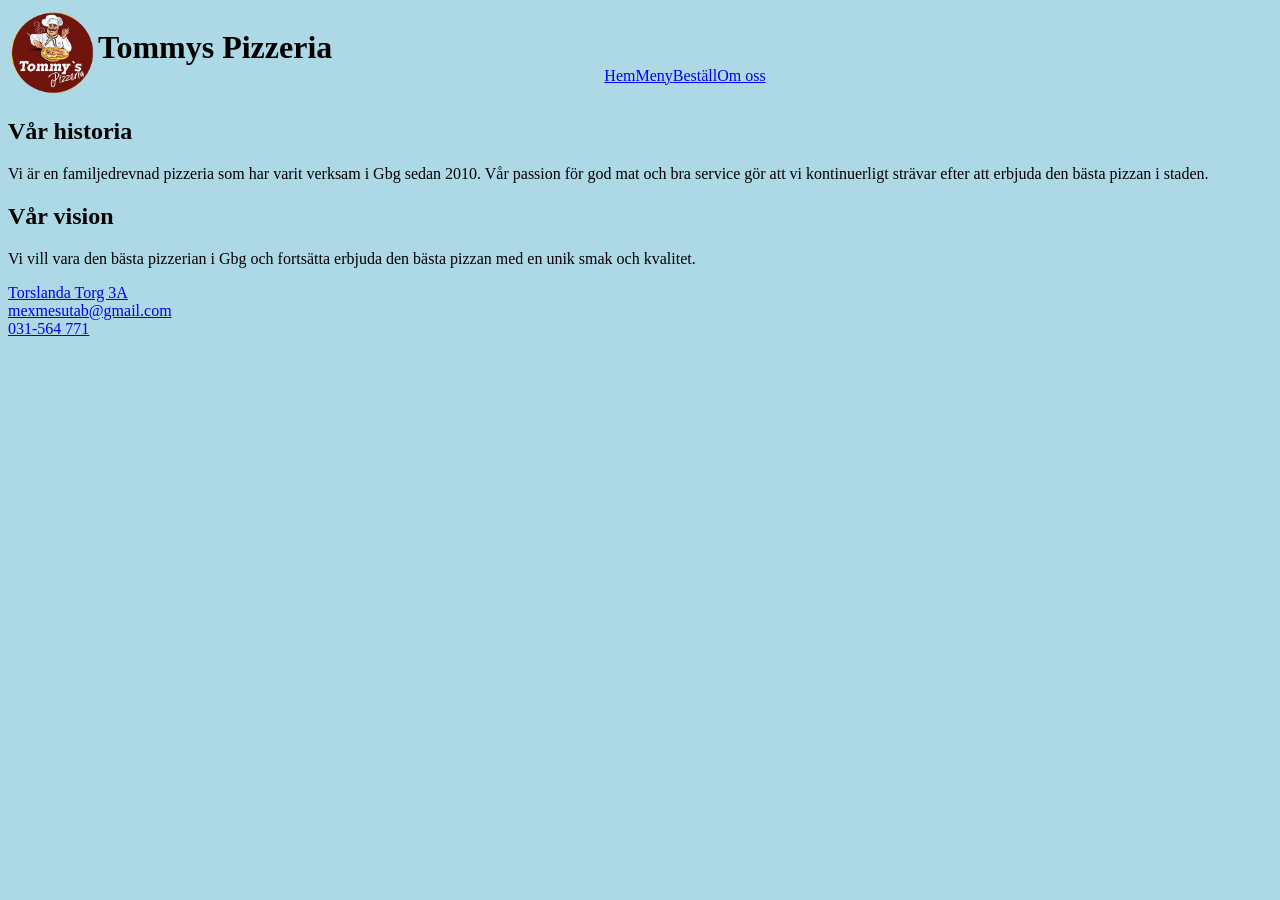
==== about.html @ 9d867b89 "15/4" ====
<!DOCTYPE html>
<html lang="sv">
<head>
  <meta charset="UTF-8">
  <meta name="viewport" content="width=device-width, initial-scale=1.0">
  <link rel="stylesheet" href="css/style.css">
  <title>Tommys Pizzeria</title>
</head>

<body>
  <div id="wrappera">
    <header>
      <h1>Tommys Pizzeria</h1>

      <img src="img/icons and logos/logo.png" alt="logga" id="logo">

      <button class="menu-btn">
        <img src="img/icons and logos/menu_icon.png" alt="menu icon">
      </button>

      <nav>
        <a href="index.html" class="navbuttons">Hem</a>
        <a href="menu.html" class="navbuttons">Meny</a>
        <a href="order.html" class="navbuttons">Beställ</a>
        <a href="about.html" class="navbuttons">Om oss</a>
      </nav>
    </header>

    <main>
      <section>
        <h2>Vår historia</h2>
        <p>Vi är en familjedrevnad pizzeria som har varit verksam i Gbg sedan 2010. Vår passion för god mat och bra service gör att vi kontinuerligt strävar efter att erbjuda den bästa pizzan i staden.</p>
      </section>
      <section>
        <h2>Vår vision</h2>
        <p>Vi vill vara den bästa pizzerian i Gbg och fortsätta erbjuda den bästa pizzan med en unik smak och kvalitet.</p>
      </section>
    </main>

    <footer>
      <div>
        <a href="https://www.google.com/maps/place/Nordenski%C3%B6ldsgatan+1,+413+09+G%C3%B6teborgs" class="linktext">
          <span>Torslanda Torg 3A</span>
        </a>
      </div>
      <div>
        <a href="mailto:mexmesutab@gmail.com" class="linktext">
          <span>mexmesutab@gmail.com</span>
        </a>
      </div>
      <div>
        <a href="tel:031564771" class="linktext">
          <span>031-564 771</span>
        </a>
      </div>
    </footer>
  </div>
</body>
</html>
---- css/style.css ----
main {
    grid-area: mn;
}

footer {
    grid-area: ft;
}

.menu-btn img {
  width: 100%;
  height: 100%;
}

/* mobil */
@media screen and (max-width: 1000px) {
    body {
        background-color: lightgreen;
  }
    header {
        grid-area: tp;
        height: 100%;
        width: 100%;

        display: grid;
        grid-template-areas:
        "mb hd lg";
        grid-template-columns: 15vw 1fr 15vw;
  }
    h1 {
        grid-area: hd;
  }
    #logo {
        grid-area: lg;

        width: 15vw;
        height: 15vw;
}
    nav  {
        display: none;
    } 
    .menu-btn {
        grid-area: mb;

        width: 10vw;
        height: 10vw;
    }


    #wrapperi {
        height: 100vh;

        display: grid;
        grid-template-areas:
        "tp"
        "mn"
        "ft";
        grid-template-rows: 10vh 1fr 5vh;
}
    #wrapperm {
        height: 100vh;

        display: grid;
        grid-template-areas:
        "tp"
        "mn"
        "ft";
        grid-template-rows: 10vh 1fr 5vh;
}
    #wrappera {
        height: 100vh;

        display: grid;
        grid-template-areas:
        "tp"
        "mn"
        "ft";
        grid-template-rows: 10vh 1fr 5vh;
}
    #wrapperc {

        display: grid;
        grid-template-areas:
        ;
}

}

/* desktop */
@media screen and (min-width: 1000px) {
    body {
        background-color: lightblue;
}

    header {
        grid-area: tp;
        height: 100%;
        width: 100%;

        display: grid;
        grid-template-areas:
        "lg hd"
        "lg nv";
        grid-template-columns: 10vh 1fr;
        grid-template-rows: 5vh 5vh;
  }
    h1 {
        grid-area: hd;
  }
    #logo {
        grid-area: lg;

        width: 10vh;
        height: 10vh;
}
    nav  {
        grid-area: nv;

        display: flex;
        justify-content: center;
        align-items: center;
    } 
    .menu-btn {
        display: none;
    }


    #wrapperi {
        height: 100vh;

        display: grid;
        grid-template-areas:
        "tp"
        "mn"
        "ft";
        grid-template-rows: 10vh 1fr 5vh;
}
    #wrapperm {

        display: grid;
        grid-template-areas:
        "tp"
        "mn"
        "ft";
        grid-template-rows: 10vh 1fr 5vh;
}
    #wrappera {

        display: grid;
        grid-template-areas:
        "tp"
        "mn"
        "ft";
        grid-template-rows: 10vh 1fr 5vh;
}
    #wrapperc {

        display: grid;
        grid-template-areas:
        ;
}

}
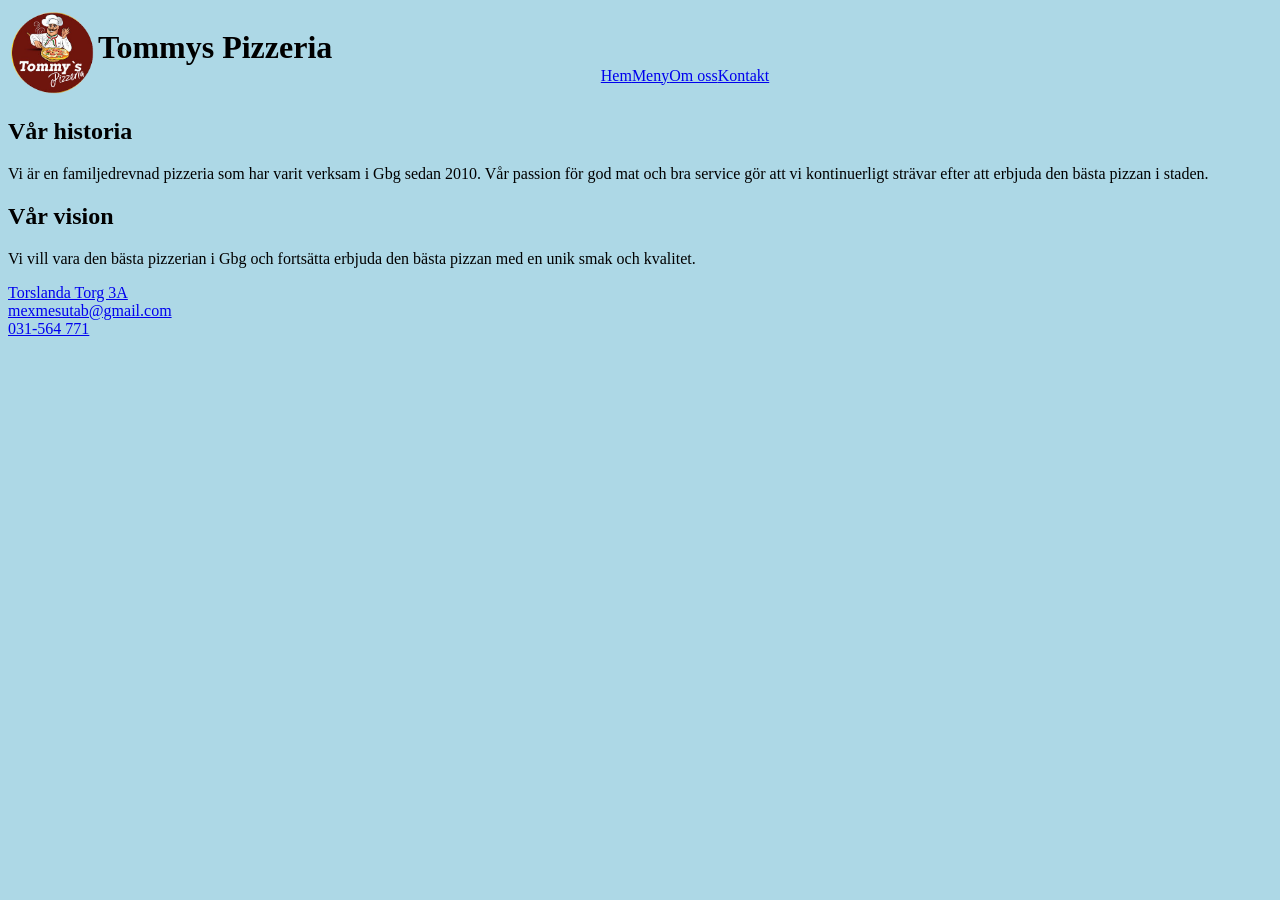
==== commit e5eade4c: "17/4" ====
--- a/about.html
+++ b/about.html
@@ -5,6 +5,7 @@
   <meta name="viewport" content="width=device-width, initial-scale=1.0">
   <link rel="stylesheet" href="css/style.css">
   <title>Tommys Pizzeria</title>
+  <link rel="icon" type="image/x-icon" href="img/icons and logos/logo.png">
 </head>
 
 <body>
@@ -21,8 +22,8 @@
       <nav>
         <a href="index.html" class="navbuttons">Hem</a>
         <a href="menu.html" class="navbuttons">Meny</a>
-        <a href="order.html" class="navbuttons">Beställ</a>
         <a href="about.html" class="navbuttons">Om oss</a>
+        <a href="contact.html" class="navbuttons">Kontakt</a>
       </nav>
     </header>
 
--- a/css/style.css
+++ b/css/style.css
@@ -156,7 +156,10 @@
 
         display: grid;
         grid-template-areas:
-        ;
+        "tp"
+        "mn"
+        "ft";
+        grid-template-rows: 10vh 1fr 5vh;
 }
 
 }
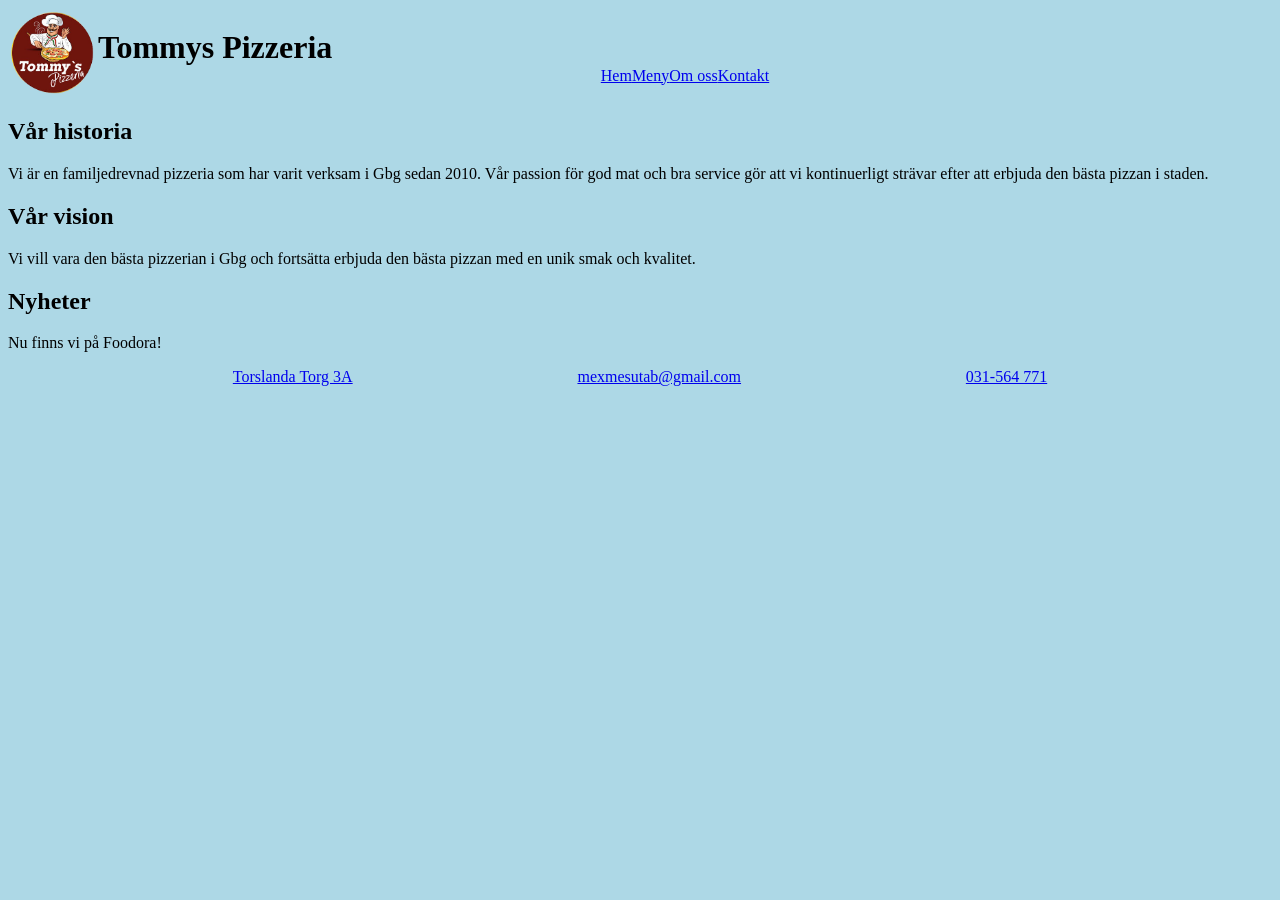
==== commit 284644ef: "20/4" ====
--- a/about.html
+++ b/about.html
@@ -5,7 +5,7 @@
   <meta name="viewport" content="width=device-width, initial-scale=1.0">
   <link rel="stylesheet" href="css/style.css">
   <title>Tommys Pizzeria</title>
-  <link rel="icon" type="image/x-icon" href="img/icons and logos/logo.png">
+  <link rel="icon" type="image/x-icon" href="img/icons/logo.png">
 </head>
 
 <body>
@@ -13,10 +13,10 @@
     <header>
       <h1>Tommys Pizzeria</h1>
 
-      <img src="img/icons and logos/logo.png" alt="logga" id="logo">
+      <img src="img/icons/logo.png" alt="Logga" id="logo">
 
       <button class="menu-btn">
-        <img src="img/icons and logos/menu_icon.png" alt="menu icon">
+        <img src="img/icons/menu_icon.png" alt="menu icon">
       </button>
 
       <nav>
@@ -31,10 +31,15 @@
       <section>
         <h2>Vår historia</h2>
         <p>Vi är en familjedrevnad pizzeria som har varit verksam i Gbg sedan 2010. Vår passion för god mat och bra service gör att vi kontinuerligt strävar efter att erbjuda den bästa pizzan i staden.</p>
+        <h2>Vår vision</h2>
+        <p>Vi vill vara den bästa pizzerian i Gbg och fortsätta erbjuda den bästa pizzan med en unik smak och kvalitet.</p>
       </section>
       <section>
-        <h2>Vår vision</h2>
-        <p>Vi vill vara den bästa pizzerian i Gbg och fortsätta erbjuda den bästa pizzan med en unik smak och kvalitet.</p>
+        <h2>Nyheter</h2>
+        <p>Nu finns vi på Foodora!</p>
+      </section>
+      <section>
+
       </section>
     </main>
 
--- a/css/style.css
+++ b/css/style.css
@@ -4,11 +4,22 @@
 
 footer {
     grid-area: ft;
+    display: flex;
+    justify-content: space-evenly;
 }
 
 .menu-btn img {
   width: 100%;
   height: 100%;
+}
+
+.socialIcon {
+    height: 18px;;
+}
+
+iframe {
+    width: 50%;
+    height: 450px;
 }
 
 /* mobil */
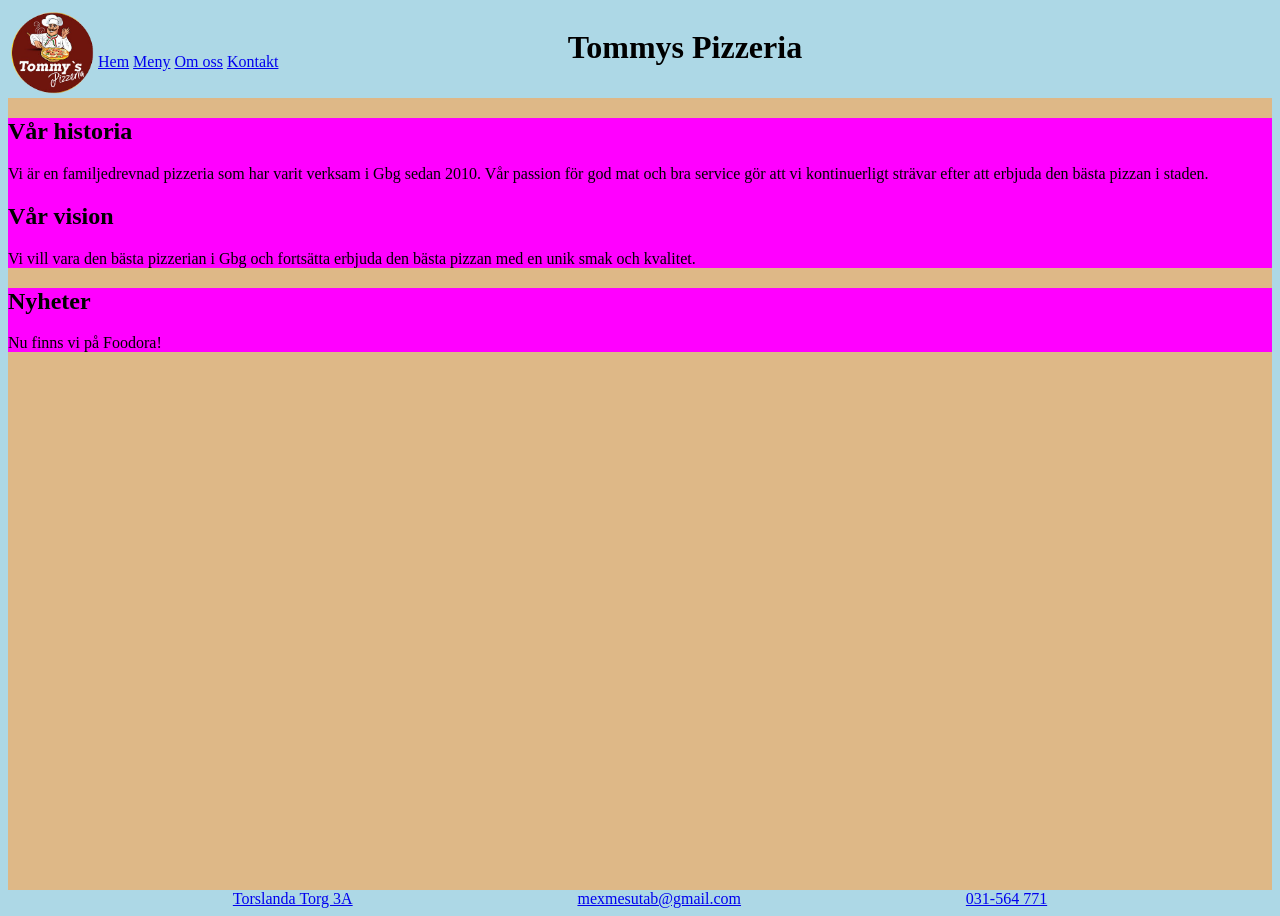
==== commit 55dd1527: "24/4.2" ====
--- a/about.html
+++ b/about.html
@@ -61,5 +61,6 @@
       </div>
     </footer>
   </div>
+  <script src="js/main.js"></script>
 </body>
 </html>
--- a/css/style.css
+++ b/css/style.css
@@ -1,5 +1,18 @@
 main {
     grid-area: mn;
+    background-color: burlywood;
+}
+
+section {
+    background-color: magenta;
+}
+
+#mobilenav.show {
+    left: 0;
+}
+
+.fade-layer.visible {
+    display: block;
 }
 
 footer {
@@ -13,10 +26,6 @@
   height: 100%;
 }
 
-.socialIcon {
-    height: 18px;;
-}
-
 iframe {
     width: 50%;
     height: 450px;
@@ -39,6 +48,7 @@
   }
     h1 {
         grid-area: hd;
+        justify-content: center;
   }
     #logo {
         grid-area: lg;
@@ -46,9 +56,30 @@
         width: 15vw;
         height: 15vw;
 }
-    nav  {
-        display: none;
-    } 
+    #desktopnav  {
+        display: none;
+    }
+    #mobilenav {
+        height: 100vh;
+        width: 80vw;
+        background: hotpink;
+        position: fixed;
+        top: 0;
+        left: -90vw;
+        transition: left 0.3s;
+        box-shadow: 10px 0px 21px -10px rgba(0,0,0,0.75);
+        z-index: 10;
+    }
+    .fade-layer{
+        position: fixed;
+        top: 0;
+        left: 0;
+        right: 0;
+        bottom: 0;
+        background-color: rgba(0,0,0,0.5);
+        display: none;
+        z-index: 5;
+    }
     .menu-btn {
         grid-area: mb;
 
@@ -91,7 +122,9 @@
 
         display: grid;
         grid-template-areas:
-        ;
+        "tp"
+        "mn"
+        "ft";
 }
 
 }
@@ -116,6 +149,8 @@
   }
     h1 {
         grid-area: hd;
+        display: flex;
+        justify-content: center;
   }
     #logo {
         grid-area: lg;
@@ -123,17 +158,37 @@
         width: 10vh;
         height: 10vh;
 }
-    nav  {
+    #desktopnav  {
         grid-area: nv;
 
         display: flex;
         justify-content: center;
         align-items: center;
-    } 
+    }
+    #mobilenav {
+        display: none;
+    }
+    .fade-layer{
+        display: none;
+    }
     .menu-btn {
         display: none;
     }
 
+    #maini {
+        background-image: url('../img/backgrounds/backgroun1_org.jpeg');
+        background-size: cover;
+        background-position: center;
+    }
+
+    #meny{
+        display: flex;
+    }
+    .menu-item {
+        background-color:lightcoral;
+        width: 20vw;
+    }
+
 
     #wrapperi {
         height: 100vh;
@@ -143,34 +198,37 @@
         "tp"
         "mn"
         "ft";
-        grid-template-rows: 10vh 1fr 5vh;
+        grid-template-rows: 10vh 1fr 2vh;
 }
     #wrapperm {
-
-        display: grid;
-        grid-template-areas:
-        "tp"
-        "mn"
-        "ft";
-        grid-template-rows: 10vh 1fr 5vh;
+        height: 100vh;
+
+        display: grid;
+        grid-template-areas:
+        "tp"
+        "mn"
+        "ft";
+        grid-template-rows: 10vh 1fr 2vh;
 }
     #wrappera {
-
-        display: grid;
-        grid-template-areas:
-        "tp"
-        "mn"
-        "ft";
-        grid-template-rows: 10vh 1fr 5vh;
+        height: 100vh;
+
+        display: grid;
+        grid-template-areas:
+        "tp"
+        "mn"
+        "ft";
+        grid-template-rows: 10vh 1fr 2vh;
 }
     #wrapperc {
-
-        display: grid;
-        grid-template-areas:
-        "tp"
-        "mn"
-        "ft";
-        grid-template-rows: 10vh 1fr 5vh;
+        height: 100vh;
+
+        display: grid;
+        grid-template-areas:
+        "tp"
+        "mn"
+        "ft";
+        grid-template-rows: 10vh 1fr 2vh;
 }
 
 }
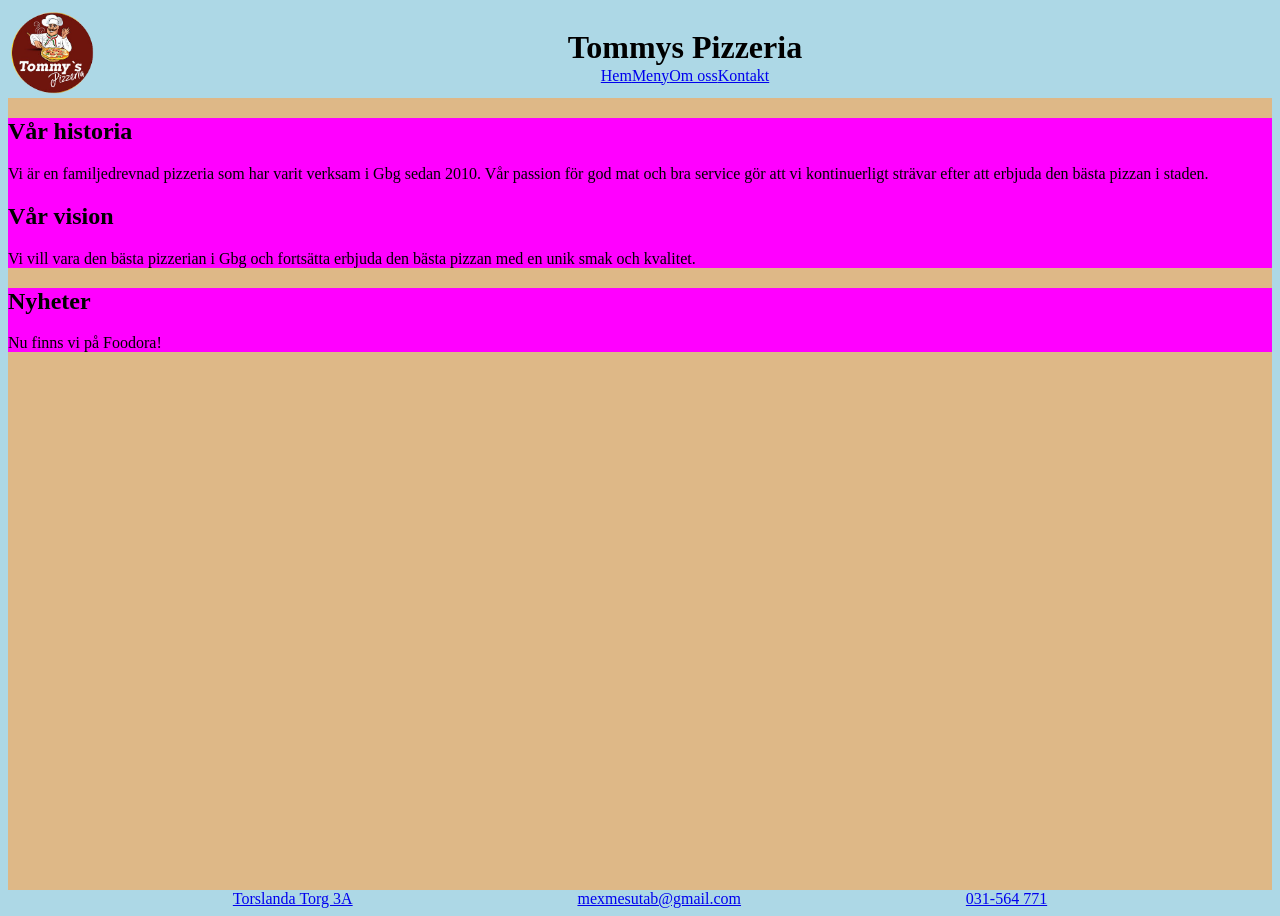
==== commit 9b30adbd: "24/4.4" ====
--- a/about.html
+++ b/about.html
@@ -9,6 +9,15 @@
 </head>
 
 <body>
+  <div class="fade-layer"></div>
+
+  <nav id="mobilenav">
+    <a href="index.html" class="navbuttons">Hem</a>
+    <a href="menu.html" class="navbuttons">Meny</a>
+    <a href="about.html" class="navbuttons">Om oss</a>
+    <a href="contact.html" class="navbuttons">Kontakt</a>
+  </nav>
+
   <div id="wrappera">
     <header>
       <h1>Tommys Pizzeria</h1>
@@ -19,7 +28,7 @@
         <img src="img/icons/menu_icon.png" alt="menu icon">
       </button>
 
-      <nav>
+      <nav id="desktopnav">
         <a href="index.html" class="navbuttons">Hem</a>
         <a href="menu.html" class="navbuttons">Meny</a>
         <a href="about.html" class="navbuttons">Om oss</a>
--- a/css/style.css
+++ b/css/style.css
@@ -9,6 +9,10 @@
 
 #mobilenav.show {
     left: 0;
+}
+
+.socialIcon {
+    height: 18px;;
 }
 
 .fade-layer.visible {
@@ -176,7 +180,7 @@
     }
 
     #maini {
-        background-image: url('../img/backgrounds/backgroun1_org.jpeg');
+        background-image: url('../img/backgrounds/background1.jpg');
         background-size: cover;
         background-position: center;
     }
@@ -186,7 +190,6 @@
     }
     .menu-item {
         background-color:lightcoral;
-        width: 20vw;
     }
 
 
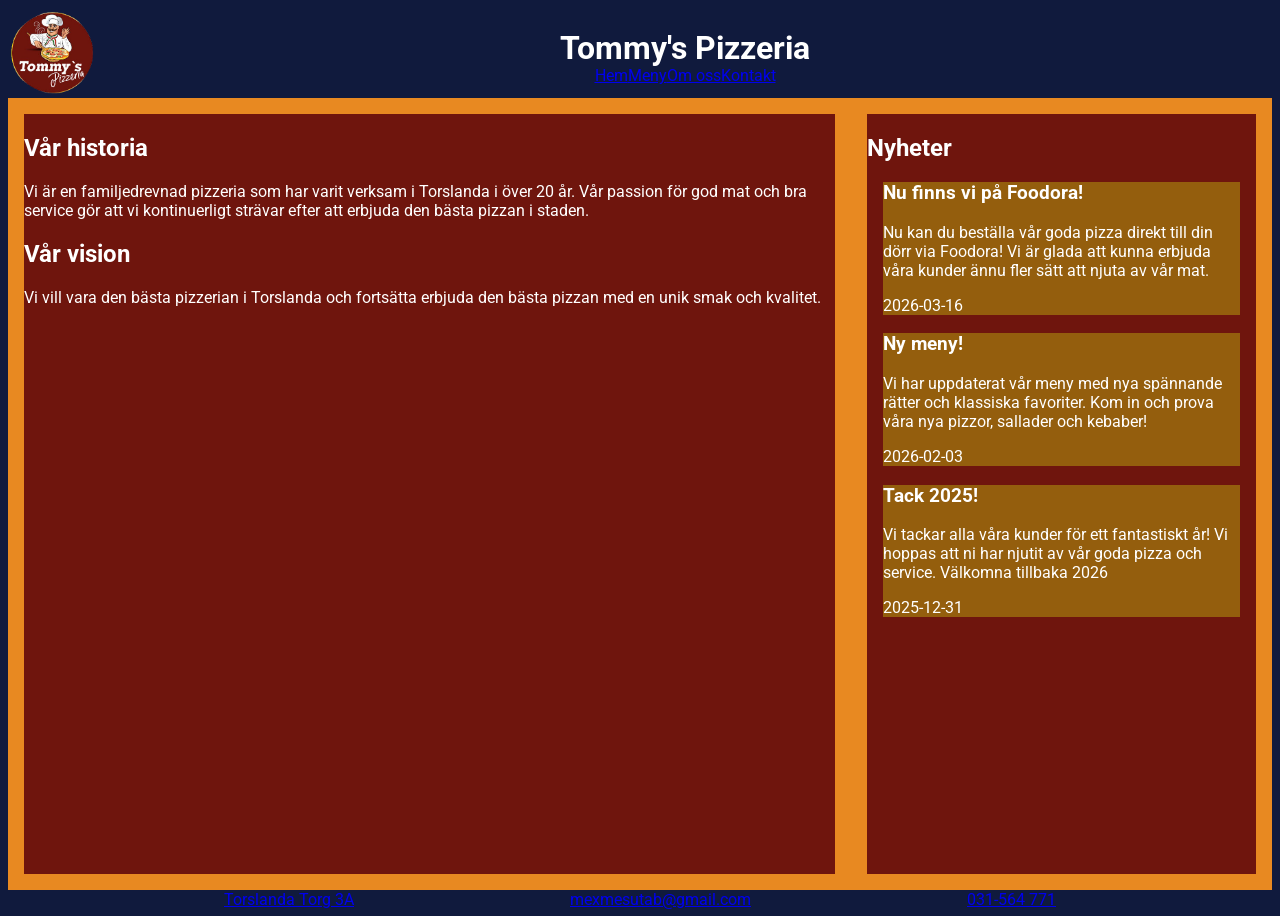
==== commit aa1ffa40: "25/4" ====
--- a/about.html
+++ b/about.html
@@ -4,8 +4,10 @@
   <meta charset="UTF-8">
   <meta name="viewport" content="width=device-width, initial-scale=1.0">
   <link rel="stylesheet" href="css/style.css">
-  <title>Tommys Pizzeria</title>
+  <title>Tommy's Pizzeria</title>
   <link rel="icon" type="image/x-icon" href="img/icons/logo.png">
+  <link href="https://fonts.googleapis.com/css2?family=Roboto&display=swap" rel="stylesheet">
+  <link href="https://fonts.googleapis.com/icon?family=Material+Icons" rel="stylesheet">
 </head>
 
 <body>
@@ -20,13 +22,13 @@
 
   <div id="wrappera">
     <header>
-      <h1>Tommys Pizzeria</h1>
+      <h1>Tommy's Pizzeria</h1>
 
       <img src="img/icons/logo.png" alt="Logga" id="logo">
 
-      <button class="menu-btn">
-        <img src="img/icons/menu_icon.png" alt="menu icon">
-      </button>
+      <div class="menu-btn">
+        <i class="material-icons">menu</i>
+      </div>
 
       <nav id="desktopnav">
         <a href="index.html" class="navbuttons">Hem</a>
@@ -36,19 +38,30 @@
       </nav>
     </header>
 
-    <main>
-      <section>
+    <main id="main-about">
+      <section id="history">
         <h2>Vår historia</h2>
-        <p>Vi är en familjedrevnad pizzeria som har varit verksam i Gbg sedan 2010. Vår passion för god mat och bra service gör att vi kontinuerligt strävar efter att erbjuda den bästa pizzan i staden.</p>
+        <p>Vi är en familjedrevnad pizzeria som har varit verksam i Torslanda i över 20 år. Vår passion för god mat och bra service gör att vi kontinuerligt strävar efter att erbjuda den bästa pizzan i staden.</p>
         <h2>Vår vision</h2>
-        <p>Vi vill vara den bästa pizzerian i Gbg och fortsätta erbjuda den bästa pizzan med en unik smak och kvalitet.</p>
+        <p>Vi vill vara den bästa pizzerian i Torslanda och fortsätta erbjuda den bästa pizzan med en unik smak och kvalitet.</p>
       </section>
-      <section>
+      <section id="news">
         <h2>Nyheter</h2>
-        <p>Nu finns vi på Foodora!</p>
-      </section>
-      <section>
-
+        <article>
+          <h3>Nu finns vi på Foodora!</h3>
+          <p>Nu kan du beställa vår goda pizza direkt till din dörr via Foodora! Vi är glada att kunna erbjuda våra kunder ännu fler sätt att njuta av vår mat.</p>
+          <p>2026-03-16</p>
+        </article>
+        <article>
+          <h3>Ny meny!</h3>
+          <p>Vi har uppdaterat vår meny med nya spännande rätter och klassiska favoriter. Kom in och prova våra nya pizzor, sallader och kebaber!</p>
+          <p>2026-02-03</p>
+        </article>
+        <article>
+          <h3>Tack 2025!</h3>
+          <p>Vi tackar alla våra kunder för ett fantastiskt år! Vi hoppas att ni har njutit av vår goda pizza och service. Välkomna tillbaka 2026</p>
+          <p>2025-12-31</p>
+        </article>
       </section>
     </main>
 
--- a/css/style.css
+++ b/css/style.css
@@ -1,10 +1,31 @@
+:root {
+    --primary-clr: #6f150d;
+    --secondary-clr: #e88921;
+    --accent-clr: #945e0d;
+    --background-clr: #101a3d;
+    --text-clr1: #333;
+    --text-clr2: #ffffff;
+    --font-main: 'Roboto', sans-serif;
+}
+
+body {
+    font-family: var(--font-main);
+    color: var(--text-clr2);
+    background-color: var(--background-clr);
+}
+
 main {
     grid-area: mn;
-    background-color: burlywood;
+    background-color: var(--secondary-clr);
 }
 
 section {
-    background-color: magenta;
+    background-color: var(--primary-clr);
+    margin: 1rem;
+}
+article {
+    background-color: var(--accent-clr);
+    margin: 1rem;
 }
 
 #mobilenav.show {
@@ -35,11 +56,11 @@
     height: 450px;
 }
 
+/* Temporary */
+
 /* mobil */
 @media screen and (max-width: 1000px) {
-    body {
-        background-color: lightgreen;
-  }
+    /* Header */
     header {
         grid-area: tp;
         height: 100%;
@@ -66,7 +87,7 @@
     #mobilenav {
         height: 100vh;
         width: 80vw;
-        background: hotpink;
+        background: var(--background-clr);
         position: fixed;
         top: 0;
         left: -90vw;
@@ -86,15 +107,55 @@
     }
     .menu-btn {
         grid-area: mb;
-
         width: 10vw;
         height: 10vw;
     }
-
-
+    .menu-btn i {
+        width: 100%;
+        height: 100%;
+        display: flex;
+        align-items: center;
+        justify-content: center;
+        font-size: 10vw;
+    }
+    
+    #kebabpizza {
+        grid-area: kp;
+    }
+    #inbakadpizza {
+        grid-area: ip;
+    }
+    #kebaber {
+        grid-area: kb;
+    }
+    #sallader {
+        grid-area: sd;
+    }
+    #meny{
+        display: grid;
+        grid-template-areas:
+        "kp"
+        "ip"
+        "kb"
+        "sd";
+    }
+    .menu-item {
+        display: flex;
+        flex-wrap: wrap;
+        justify-content: space-evenly;
+        gap: 1rem;
+        margin: 1rem;
+        width: 35%;
+    }
+    #menu-section {
+        display: flex;
+        flex-direction: column;
+        align-items: center;
+    }
+
+    /* Wrappers */
     #wrapperi {
         height: 100vh;
-
         display: grid;
         grid-template-areas:
         "tp"
@@ -104,7 +165,6 @@
 }
     #wrapperm {
         height: 100vh;
-
         display: grid;
         grid-template-areas:
         "tp"
@@ -114,7 +174,6 @@
 }
     #wrappera {
         height: 100vh;
-
         display: grid;
         grid-template-areas:
         "tp"
@@ -123,7 +182,7 @@
         grid-template-rows: 10vh 1fr 5vh;
 }
     #wrapperc {
-
+        height: 100vh;
         display: grid;
         grid-template-areas:
         "tp"
@@ -135,10 +194,7 @@
 
 /* desktop */
 @media screen and (min-width: 1000px) {
-    body {
-        background-color: lightblue;
-}
-
+    /* Header */
     header {
         grid-area: tp;
         height: 100%;
@@ -189,13 +245,54 @@
         display: flex;
     }
     .menu-item {
-        background-color:lightcoral;
-    }
-
-
+        /* background-color:lightcoral; */
+    }
+    /* Index */
+    /* Menu */
+    /* About */
+    #main-about {
+        display: grid;
+        grid-template-areas:
+        "hi ne";
+        grid-template-columns: 2fr 1fr;
+    }
+    #history {
+        grid-area: hi;
+    }
+    #news {
+        grid-area: ne;
+    }
+
+
+    /* Contact */
+    #main-contact {
+        display: grid;
+        grid-template-areas:
+        "op op lo"
+        "co so lo";
+        grid-template-columns: 1fr 1fr 2fr;
+        grid-template-rows: 1.5fr 1fr;
+    }
+    #location {
+        grid-area: lo;
+    }
+    #open {
+        grid-area: op;
+    }
+    #contacts {
+        grid-area: co;
+    }
+    #social {
+        grid-area: so;
+    }
+    #main-contact section {
+        margin: 1rem;
+        padding: 1rem;
+    }
+
+    /* Wrappers */
     #wrapperi {
         height: 100vh;
-
         display: grid;
         grid-template-areas:
         "tp"
@@ -205,7 +302,6 @@
 }
     #wrapperm {
         height: 100vh;
-
         display: grid;
         grid-template-areas:
         "tp"
@@ -215,7 +311,6 @@
 }
     #wrappera {
         height: 100vh;
-
         display: grid;
         grid-template-areas:
         "tp"
@@ -225,7 +320,6 @@
 }
     #wrapperc {
         height: 100vh;
-
         display: grid;
         grid-template-areas:
         "tp"
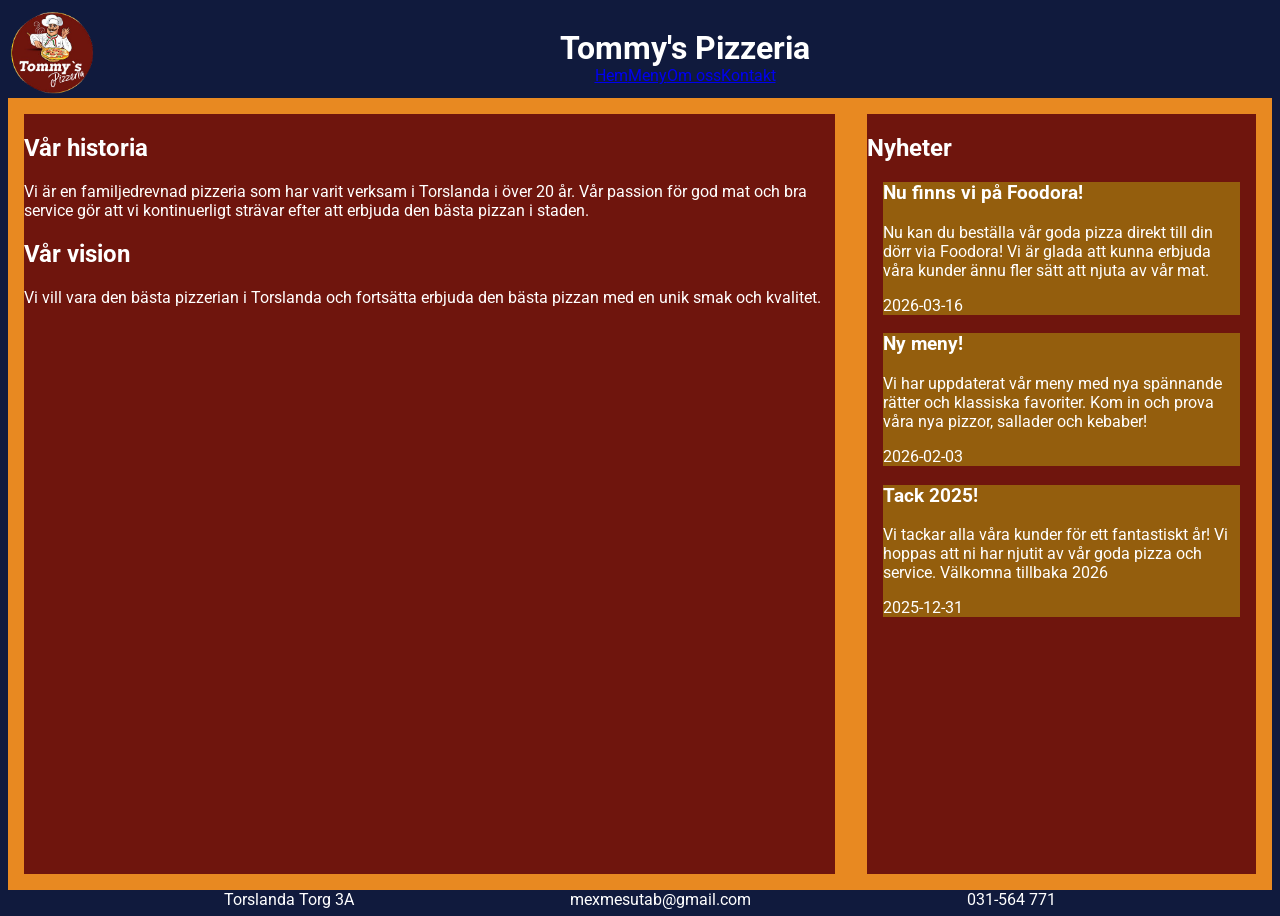
==== commit 503a1eaf: "Index typ klar" ====
--- a/about.html
+++ b/about.html
@@ -67,7 +67,7 @@
 
     <footer>
       <div>
-        <a href="https://www.google.com/maps/place/Nordenski%C3%B6ldsgatan+1,+413+09+G%C3%B6teborgs" class="linktext">
+        <a href="https://www.google.com/maps/search/Tommy's+Pizzeria+Torslanda" class="linktext">
           <span>Torslanda Torg 3A</span>
         </a>
       </div>
--- a/css/style.css
+++ b/css/style.css
@@ -8,6 +8,11 @@
     --font-main: 'Roboto', sans-serif;
 }
 
+.linktext {
+    text-decoration: none;
+    color: var(--text-clr2);
+}
+
 body {
     font-family: var(--font-main);
     color: var(--text-clr2);
@@ -46,17 +51,51 @@
     justify-content: space-evenly;
 }
 
-.menu-btn img {
-  width: 100%;
-  height: 100%;
-}
-
 iframe {
     width: 50%;
     height: 450px;
 }
 
 /* Temporary */
+.menu-item {
+    padding: 1rem;
+}
+
+/* Index */
+#call-button {
+    background-color: yellowgreen;
+    font-size: 2rem;
+    padding: 0.5rem;
+    border-radius: 1rem;
+    border: 0.25rem solid var(--primary-clr);
+}
+#menu-button {
+    background-color: var(--background-clr);
+    font-size: 2rem;
+    padding: 0.5rem;
+    border-radius: 1rem;
+    border: 0.25rem solid var(--primary-clr);
+}
+/* Menu */
+#kebabpizza {
+    grid-area: kp;
+}
+#inbakadpizza {
+    grid-area: ip;
+}
+#kebaber {
+    grid-area: kb;
+}
+#sallader {
+    grid-area: sd;
+}
+.menu-img {
+    width: 100%;
+    height: auto;
+    border-radius: 8px;
+}
+/* About */
+/* Contact */
 
 /* mobil */
 @media screen and (max-width: 1000px) {
@@ -77,8 +116,6 @@
   }
     #logo {
         grid-area: lg;
-
-        width: 15vw;
         height: 15vw;
 }
     #desktopnav  {
@@ -118,19 +155,18 @@
         justify-content: center;
         font-size: 10vw;
     }
-    
-    #kebabpizza {
-        grid-area: kp;
-    }
-    #inbakadpizza {
-        grid-area: ip;
-    }
-    #kebaber {
-        grid-area: kb;
-    }
-    #sallader {
-        grid-area: sd;
-    }
+    /* Index */
+    #main-index {
+        background-image: url('../img/backgrounds/background2.jpg');
+        background-size: cover;
+        background-position: center;
+        display: flex;
+        flex-direction: column;
+        justify-content: center;
+        /*justify-content: space-evenly;*/
+        align-items: center;
+    }
+    /* Menu */
     #meny{
         display: grid;
         grid-template-areas:
@@ -139,19 +175,8 @@
         "kb"
         "sd";
     }
-    .menu-item {
-        display: flex;
-        flex-wrap: wrap;
-        justify-content: space-evenly;
-        gap: 1rem;
-        margin: 1rem;
-        width: 35%;
-    }
-    #menu-section {
-        display: flex;
-        flex-direction: column;
-        align-items: center;
-    }
+    /* About */
+    /* Contact */
 
     /* Wrappers */
     #wrapperi {
@@ -235,20 +260,29 @@
         display: none;
     }
 
-    #maini {
+    
+    /* Index */
+    #main-index {
         background-image: url('../img/backgrounds/background1.jpg');
         background-size: cover;
         background-position: center;
-    }
-
-    #meny{
-        display: flex;
-    }
-    .menu-item {
-        /* background-color:lightcoral; */
-    }
-    /* Index */
+        display: flex;
+        flex-direction: column;
+        justify-content: center;
+        align-items: center;
+    }
     /* Menu */
+    #main-menu {
+        display: grid;
+        grid-template-areas:
+        "kp ip"
+        "kb sd";
+        grid-template-columns: 1fr 1fr;
+        grid-template-rows: 1fr 1fr;
+    }
+    #menu-item {
+        width: 21vw;;
+    }
     /* About */
     #main-about {
         display: grid;
@@ -262,8 +296,6 @@
     #news {
         grid-area: ne;
     }
-
-
     /* Contact */
     #main-contact {
         display: grid;
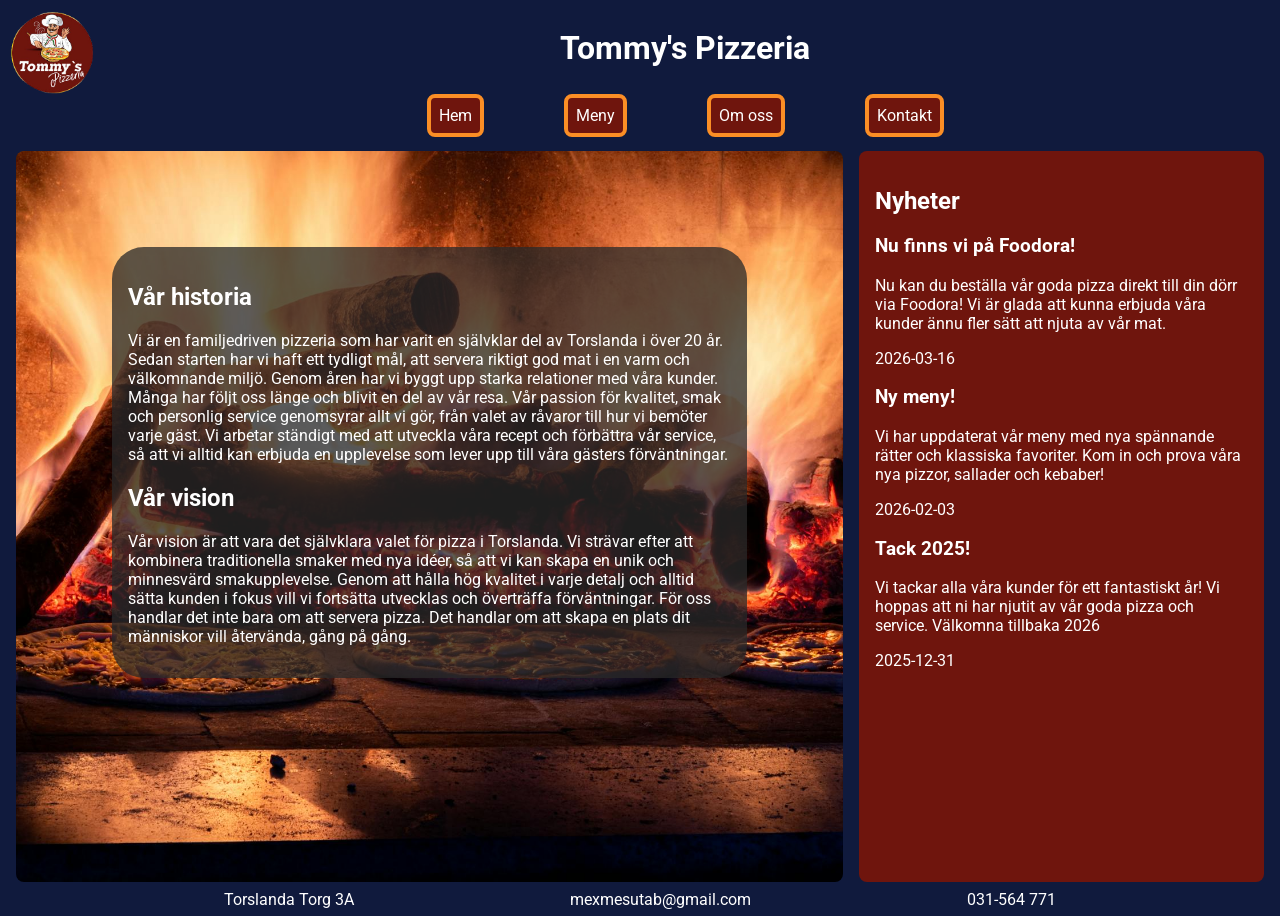
==== commit 36ed2654: "26/4" ====
--- a/about.html
+++ b/about.html
@@ -14,13 +14,23 @@
   <div class="fade-layer"></div>
 
   <nav id="mobilenav">
-    <a href="index.html" class="navbuttons">Hem</a>
-    <a href="menu.html" class="navbuttons">Meny</a>
-    <a href="about.html" class="navbuttons">Om oss</a>
-    <a href="contact.html" class="navbuttons">Kontakt</a>
+    <a href="index.html" class="navbuttons linktext">Hem</a>
+    <a href="menu.html" class="navbuttons linktext">Meny</a>
+    <a href="about.html" class="navbuttons linktext">Om oss</a>
+    <a href="contact.html" class="navbuttons linktext">Kontakt</a>
+
+    <a href="https://www.google.com/maps/search/Tommy's+Pizzeria+Torslanda" class="linktext">
+      <span>Torslanda Torg 3A</span>
+    </a>
+    <a href="mailto:mexmesutab@gmail.com" class="linktext">
+      <span>mexmesutab@gmail.com</span>
+    </a>
+    <a href="tel:031564771" class="linktext">
+      <span>031-564 771</span>
+    </a>
   </nav>
 
-  <div id="wrappera">
+  <div class="wrappers" id="wrapper-about">
     <header>
       <h1>Tommy's Pizzeria</h1>
 
@@ -31,19 +41,21 @@
       </div>
 
       <nav id="desktopnav">
-        <a href="index.html" class="navbuttons">Hem</a>
-        <a href="menu.html" class="navbuttons">Meny</a>
-        <a href="about.html" class="navbuttons">Om oss</a>
-        <a href="contact.html" class="navbuttons">Kontakt</a>
+        <a href="index.html" class="navbuttons linktext">Hem</a>
+        <a href="menu.html" class="navbuttons linktext">Meny</a>
+        <a href="about.html" class="navbuttons linktext">Om oss</a>
+        <a href="contact.html" class="navbuttons linktext">Kontakt</a>
       </nav>
     </header>
 
     <main id="main-about">
       <section id="history">
-        <h2>Vår historia</h2>
-        <p>Vi är en familjedrevnad pizzeria som har varit verksam i Torslanda i över 20 år. Vår passion för god mat och bra service gör att vi kontinuerligt strävar efter att erbjuda den bästa pizzan i staden.</p>
-        <h2>Vår vision</h2>
-        <p>Vi vill vara den bästa pizzerian i Torslanda och fortsätta erbjuda den bästa pizzan med en unik smak och kvalitet.</p>
+        <article>
+          <h2>Vår historia</h2>
+          <p>Vi är en familjedriven pizzeria som har varit en självklar del av Torslanda i över 20 år. Sedan starten har vi haft ett tydligt mål, att servera riktigt god mat i en varm och välkomnande miljö. Genom åren har vi byggt upp starka relationer med våra kunder. Många har följt oss länge och blivit en del av vår resa. Vår passion för kvalitet, smak och personlig service genomsyrar allt vi gör, från valet av råvaror till hur vi bemöter varje gäst. Vi arbetar ständigt med att utveckla våra recept och förbättra vår service, så att vi alltid kan erbjuda en upplevelse som lever upp till våra gästers förväntningar.</p>
+          <h2>Vår vision</h2>
+          <p>Vår vision är att vara det självklara valet för pizza i Torslanda. Vi strävar efter att kombinera traditionella smaker med nya idéer, så att vi kan skapa en unik och minnesvärd smakupplevelse. Genom att hålla hög kvalitet i varje detalj och alltid sätta kunden i fokus vill vi fortsätta utvecklas och överträffa förväntningar. För oss handlar det inte bara om att servera pizza. Det handlar om att skapa en plats dit människor vill återvända, gång på gång.</p>
+        </article>
       </section>
       <section id="news">
         <h2>Nyheter</h2>
--- a/css/style.css
+++ b/css/style.css
@@ -1,36 +1,33 @@
 :root {
     --primary-clr: #6f150d;
-    --secondary-clr: #e88921;
-    --accent-clr: #945e0d;
+    --secondary-clr: #fb8e25;
+    --accent-clr1: rgba(41, 41, 41, 0.75);
+    --accent-clr2: rgba(8, 120, 19, 0.75);
     --background-clr: #101a3d;
-    --text-clr1: #333;
-    --text-clr2: #ffffff;
+
+    --text-clr1: #ffffff;
+    --text-clr2: #333333;
     --font-main: 'Roboto', sans-serif;
+
+    --margin1: 1rem;
+    --padding1: 1rem;
+    --border-radius1: 0.5rem;
+    --border1: 0.25rem;
 }
 
 .linktext {
     text-decoration: none;
-    color: var(--text-clr2);
+    color: var(--text-clr1);
 }
 
 body {
     font-family: var(--font-main);
-    color: var(--text-clr2);
+    color: var(--text-clr1);
     background-color: var(--background-clr);
 }
 
 main {
     grid-area: mn;
-    background-color: var(--secondary-clr);
-}
-
-section {
-    background-color: var(--primary-clr);
-    margin: 1rem;
-}
-article {
-    background-color: var(--accent-clr);
-    margin: 1rem;
 }
 
 #mobilenav.show {
@@ -38,7 +35,7 @@
 }
 
 .socialIcon {
-    height: 18px;;
+    height: 1.2rem;
 }
 
 .fade-layer.visible {
@@ -51,30 +48,23 @@
     justify-content: space-evenly;
 }
 
-iframe {
-    width: 50%;
-    height: 450px;
-}
-
-/* Temporary */
-.menu-item {
-    padding: 1rem;
-}
-
 /* Index */
+#main-index {
+    gap: 2rem;
+}
 #call-button {
-    background-color: yellowgreen;
+    background-color: var(--accent-clr2);
     font-size: 2rem;
     padding: 0.5rem;
-    border-radius: 1rem;
-    border: 0.25rem solid var(--primary-clr);
+    border-radius: 5rem;
+    border: var(--border1) solid var(--secondary-clr);
 }
 #menu-button {
-    background-color: var(--background-clr);
+    background-color: var(--accent-clr1);
     font-size: 2rem;
     padding: 0.5rem;
-    border-radius: 1rem;
-    border: 0.25rem solid var(--primary-clr);
+    border-radius: 5rem;
+    border: var(--border1) solid var(--secondary-clr);
 }
 /* Menu */
 #kebabpizza {
@@ -92,10 +82,37 @@
 .menu-img {
     width: 100%;
     height: auto;
-    border-radius: 8px;
+    border-radius: 0.5rem;
 }
 /* About */
+#history {
+    grid-area: hi;
+    background-image: url('../img/backgrounds/background3.jpg');
+    background-size: cover;
+    background-position: center;
+}
+#history article {
+    background-color: var(--accent-clr1);
+    padding: 1rem;
+    margin: 5rem;
+    border-radius: 2rem;
+}
+#news {
+    grid-area: ne;
+}
 /* Contact */
+#location {
+    grid-area: lo;
+}
+#open {
+    grid-area: op;
+}
+#contacts {
+    grid-area: co;
+}
+#social {
+    grid-area: so;
+}
 
 /* mobil */
 @media screen and (max-width: 1000px) {
@@ -131,6 +148,13 @@
         transition: left 0.3s;
         box-shadow: 10px 0px 21px -10px rgba(0,0,0,0.75);
         z-index: 10;
+        display: flex;
+        flex-direction: column;
+    }
+    #mobilenav a {
+        font-size: 1.25rem;
+        gap: 1rem;
+        margin: 1rem;
     }
     .fade-layer{
         position: fixed;
@@ -167,54 +191,102 @@
         align-items: center;
     }
     /* Menu */
-    #meny{
+    #main-menu{
         display: grid;
         grid-template-areas:
         "kp"
         "ip"
         "kb"
         "sd";
+
+        gap: 1rem;
+    }
+    #main-menu section {
+        background-color: var(--primary-clr);
+    }
+    .menu-item {
+        padding: 1rem;
+        border: #fb8e25 solid 0.25rem;
+        border-radius: 0.5rem;
+    }
+    .menu-items {
+        display: flex;
+        flex-wrap: wrap;
+        justify-content: space-evenly;
+        gap: 0.25rem;
+        margin: 1rem;
+    }
+    .menu-section{
+        border-radius: 1rem;
+    }
+    .menu-section h2 {
+        text-align: center;
     }
     /* About */
+    #history {
+        padding: 0.5rem 0;
+        border-radius: 0.5rem;
+    }
+    #history article {
+        padding: 1rem;
+        margin: 0.5rem;
+        border-radius: 2rem;
+    }
     /* Contact */
-
+    #main-contact {
+        display: grid;
+        grid-template-areas:
+        "op op"
+        "lo lo"
+        "co so";
+        grid-template-rows: 1.5fr 1fr 1fr;
+
+        gap: 0.25rem;
+    }
+    section {
+        background-color: var(--primary-clr);
+        margin: 0.5rem;
+        padding: 1rem;
+        border-radius: var(--border-radius1);
+    }
+    #location {
+        display: flex;
+        flex-direction: column;
+        justify-content: space-evenly;
+    }
+    iframe {
+        width: 100%;
+        height: 90%;
+    }
+    #open {
+        display: flex;
+        flex-wrap: wrap;
+        justify-content: space-evenly;
+    }
+    #contacts {
+        display: flex;
+        flex-direction: column;
+        justify-content: space-evenly;
+    }
+    #social {
+        display: flex;
+        flex-direction: column;
+        justify-content: space-evenly;
+    }
+    
+    
     /* Wrappers */
-    #wrapperi {
+    footer {
+        display: none;
+    }
+    .wrappers {
         height: 100vh;
         display: grid;
         grid-template-areas:
         "tp"
-        "mn"
-        "ft";
-        grid-template-rows: 10vh 1fr 5vh;
-}
-    #wrapperm {
-        height: 100vh;
-        display: grid;
-        grid-template-areas:
-        "tp"
-        "mn"
-        "ft";
-        grid-template-rows: 10vh 1fr 5vh;
-}
-    #wrappera {
-        height: 100vh;
-        display: grid;
-        grid-template-areas:
-        "tp"
-        "mn"
-        "ft";
-        grid-template-rows: 10vh 1fr 5vh;
-}
-    #wrapperc {
-        height: 100vh;
-        display: grid;
-        grid-template-areas:
-        "tp"
-        "mn"
-        "ft";
-}
-
+        "mn";
+        grid-template-rows: 10vh 1fr;  
+    }
 }
 
 /* desktop */
@@ -230,12 +302,13 @@
         "lg hd"
         "lg nv";
         grid-template-columns: 10vh 1fr;
-        grid-template-rows: 5vh 5vh;
+        grid-template-rows: 1fr 1fr;
   }
     h1 {
         grid-area: hd;
         display: flex;
         justify-content: center;
+        align-items: center;
   }
     #logo {
         grid-area: lg;
@@ -245,11 +318,19 @@
 }
     #desktopnav  {
         grid-area: nv;
-
         display: flex;
         justify-content: center;
         align-items: center;
-    }
+        gap: 5rem;
+        
+    }
+    #desktopnav a {
+        background-color: var(--primary-clr);
+        padding: 0.5rem;
+        border-radius: var(--border-radius1);
+        border: var(--border1) solid var(--secondary-clr);
+    }
+
     #mobilenav {
         display: none;
     }
@@ -280,8 +361,20 @@
         grid-template-columns: 1fr 1fr;
         grid-template-rows: 1fr 1fr;
     }
-    #menu-item {
-        width: 21vw;;
+    .menu-item {
+        width: 21vw;
+        padding: 1rem;
+        border: #fb8e25 solid 0.25rem;
+        border-radius: 0.5rem;
+    }
+    .menu-items {
+        display: flex;
+        flex-wrap: wrap;
+        justify-content: space-evenly;
+        gap: 0.25rem;
+    }
+    .menu-section h2 {
+        text-align: center;
     }
     /* About */
     #main-about {
@@ -290,11 +383,10 @@
         "hi ne";
         grid-template-columns: 2fr 1fr;
     }
-    #history {
-        grid-area: hi;
-    }
-    #news {
-        grid-area: ne;
+    #history article {
+        padding: 1rem;
+        margin: 5rem;
+        border-radius: 2rem;
     }
     /* Contact */
     #main-contact {
@@ -305,59 +397,45 @@
         grid-template-columns: 1fr 1fr 2fr;
         grid-template-rows: 1.5fr 1fr;
     }
+    section {
+        background-color: var(--primary-clr);
+        margin: 0.5rem;
+        padding: 1rem;
+        border-radius: var(--border-radius1);
+    }
     #location {
-        grid-area: lo;
+        display: flex;
+        flex-direction: column;
+        justify-content: space-evenly;
+    }
+    iframe {
+        width: 100%;
+        height: 75%;
     }
     #open {
-        grid-area: op;
+        display: flex;
+        flex-direction: row;
+        justify-content: space-evenly;
     }
     #contacts {
-        grid-area: co;
+        display: flex;
+        flex-direction: column;
+        justify-content: space-evenly;
     }
     #social {
-        grid-area: so;
-    }
-    #main-contact section {
-        margin: 1rem;
-        padding: 1rem;
+        display: flex;
+        flex-direction: column;
+        justify-content: space-evenly;
     }
 
     /* Wrappers */
-    #wrapperi {
+    .wrappers {
         height: 100vh;
         display: grid;
         grid-template-areas:
         "tp"
         "mn"
         "ft";
-        grid-template-rows: 10vh 1fr 2vh;
-}
-    #wrapperm {
-        height: 100vh;
-        display: grid;
-        grid-template-areas:
-        "tp"
-        "mn"
-        "ft";
-        grid-template-rows: 10vh 1fr 2vh;
-}
-    #wrappera {
-        height: 100vh;
-        display: grid;
-        grid-template-areas:
-        "tp"
-        "mn"
-        "ft";
-        grid-template-rows: 10vh 1fr 2vh;
-}
-    #wrapperc {
-        height: 100vh;
-        display: grid;
-        grid-template-areas:
-        "tp"
-        "mn"
-        "ft";
-        grid-template-rows: 10vh 1fr 2vh;
-}
-
+        grid-template-rows: 15vh 1fr 2vh;  
+    }
 }
